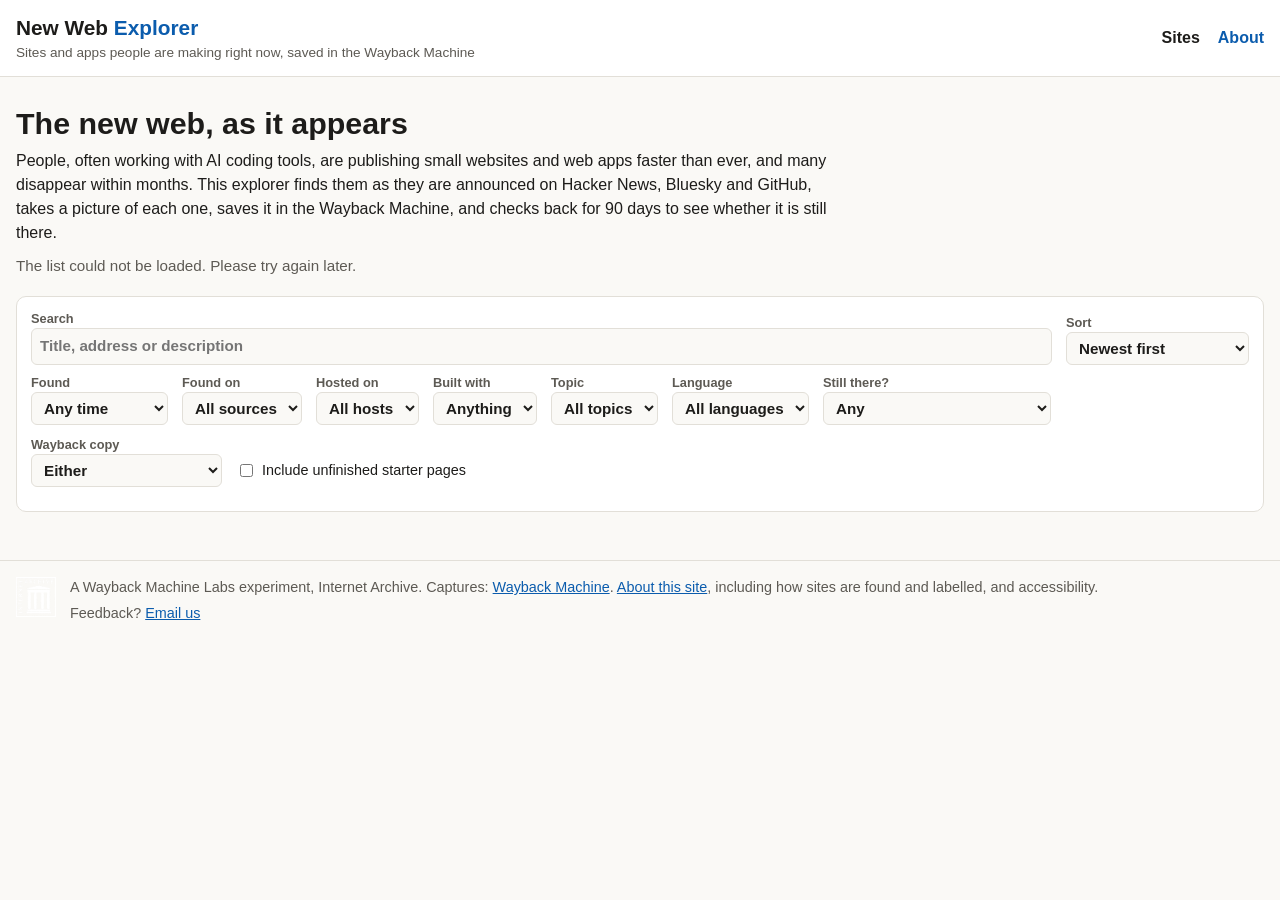
==== public/index.html @ 237f2b35 "Explorer: don't repeat the host as a 'built with' chip Co-Authored-By: Claude Opus 5.5 <noreply@anth" ====
<!doctype html>
<html lang="en">
<head>
<meta charset="utf-8">
<meta name="viewport" content="width=device-width, initial-scale=1">
<title>New Web Explorer</title>
<meta name="description" content="Small websites and web apps people are publishing right now, found as they appear, saved in the Wayback Machine, and watched to see how long they last.">
<link rel="stylesheet" href="style.css?v=1">
</head>
<body>
<a class="skip" href="#results">Skip to the sites</a>
<header class="top"><div class="wrap">
  <a class="brand" href="./">New Web <span>Explorer</span>
    <small>Sites and apps people are making right now, saved in the Wayback Machine</small></a>
  <nav aria-label="Site"><a href="./" aria-current="page">Sites</a><a href="about.html">About</a></nav>
</div></header>

<main class="wrap">
<section class="hero">
  <h1>The new web, as it appears</h1>
  <p>People, often working with AI coding tools, are publishing small websites and web apps faster than ever, and many
  disappear within months. This explorer finds them as they are announced on Hacker News, Bluesky and GitHub, takes a
  picture of each one, saves it in the Wayback Machine, and checks back for 90 days to see whether it is still there.</p>
  <p class="stats" id="stats" aria-live="polite">Loading…</p>
</section>

<form class="filters" id="filters" role="search" aria-label="Filter the sites" onsubmit="return false">
  <div class="row">
    <label class="grow"><span>Search</span><input type="search" name="q" placeholder="Title, address or description"></label>
    <label><span>Sort</span><select name="sort">
      <option value="new">Newest first</option><option value="old">Oldest first</option>
      <option value="mentions">Most mentioned</option><option value="points">Hacker News points</option></select></label>
  </div>
  <div class="row">
    <label><span>Found</span><select name="since">
      <option value="">Any time</option><option value="1">Last 24 hours</option><option value="7">Last 7 days</option><option value="30">Last 30 days</option></select></label>
    <label><span>Found on</span><select name="source"><option value="">All sources</option></select></label>
    <label><span>Hosted on</span><select name="platform"><option value="">All hosts</option></select></label>
    <label><span>Built with</span><select name="tech"><option value="">Anything</option></select></label>
    <label><span>Topic</span><select name="topic"><option value="">All topics</option></select></label>
    <label><span>Language</span><select name="lang"><option value="">All languages</option></select></label>
    <label><span>Still there?</span><select name="status"><option value="">Any</option>
      <option value="up">Up</option><option value="moved">Moved to another address</option><option value="gone">Gone</option><option value="trouble">Not answering</option></select></label>
    <label><span>Wayback copy</span><select name="saved"><option value="">Either</option><option value="1">Saved by this project</option><option value="0">Not yet</option></select></label>
    <label class="check"><input type="checkbox" name="starters" value="1"> <span>Include unfinished starter pages</span></label>
  </div>
  <div class="days" id="days" aria-label="Sites found per day; choose a day to see only that day"></div>
  <p class="active" id="active"></p>
</form>

<section aria-label="Sites" id="results" tabindex="-1">
  <p class="count" id="count"></p>
  <ol class="grid" id="grid"></ol>
  <p class="more" id="more"></p>
</section>
<noscript><p>This explorer needs JavaScript to filter the list. The full list is at <a href="data/sites.json">data/sites.json</a>.</p></noscript>
</main>

<footer class="wrap foot">
  <a href="https://archive.org/"><img src="internet-archive.png" alt="Internet Archive" width="40" height="40"></a>
  <div>
    <p>A Wayback Machine Labs experiment, Internet Archive. Captures: <a href="https://web.archive.org/">Wayback Machine</a>.
    <a href="about.html">About this site</a>, including how sites are found and labelled, and accessibility.</p>
    <p>Feedback? <a href="mailto:info@archive.org?subject=New%20Web%20Explorer">Email us</a></p>
  </div>
</footer>
<script src="app.js?v=2"></script>
</body>
</html>
---- public/style.css ----
:root {
  --bg: #faf9f6; --card: #fff; --fg: #1d1c1a; --mute: #5d5a54; --line: #e2dfd8; --accent: #0b5cad; --accent-bg: #e8f0fa;
  --chip: #f1efe9; --up: #1a7f37; --moved: #8a5a00; --gone: #b42318; --trouble: #6e6a62; --bar: #9fb9d6; --bar-on: #0b5cad;
}
@media (prefers-color-scheme: dark) {
  :root { --bg: #151515; --card: #1e1e1e; --fg: #ecebe8; --mute: #a8a49c; --line: #34322e; --accent: #7ab3f0; --accent-bg: #1c2a3a;
    --chip: #2a2926; --up: #5cc878; --moved: #e0a83a; --gone: #ff8a7a; --trouble: #a8a49c; --bar: #3d5878; --bar-on: #7ab3f0; }
}
* { box-sizing: border-box; }
body { margin: 0; background: var(--bg); color: var(--fg); font: 16px/1.5 -apple-system, BlinkMacSystemFont, "Segoe UI", Roboto, sans-serif; }
a { color: var(--accent); }
a:focus-visible, button:focus-visible, select:focus-visible, input:focus-visible { outline: 3px solid var(--accent); outline-offset: 2px; }
.wrap { max-width: 1280px; margin: 0 auto; padding: 0 16px; }
.skip { position: absolute; left: -9999px; } .skip:focus { left: 16px; top: 8px; background: var(--card); padding: 8px; z-index: 10; }

.top { border-bottom: 1px solid var(--line); background: var(--card); }
.top .wrap { display: flex; align-items: center; justify-content: space-between; gap: 16px; padding-top: 12px; padding-bottom: 12px; flex-wrap: wrap; }
.brand { color: var(--fg); text-decoration: none; font-weight: 700; font-size: 1.3rem; }
.brand span { color: var(--accent); }
.brand small { display: block; font-weight: 400; font-size: .85rem; color: var(--mute); }
nav a { margin-left: 18px; text-decoration: none; font-weight: 600; }
nav a[aria-current] { color: var(--fg); }

.hero h1 { font-size: 1.9rem; margin: 28px 0 8px; line-height: 1.2; }
.hero p { max-width: 820px; margin: 0 0 10px; }
.hero .stats { color: var(--mute); font-size: .95rem; }

.filters { background: var(--card); border: 1px solid var(--line); border-radius: 10px; padding: 12px 14px; margin: 18px 0; }
.filters .row { display: flex; flex-wrap: wrap; gap: 10px 14px; align-items: flex-end; margin-bottom: 8px; }
.filters label { display: flex; flex-direction: column; font-size: .8rem; color: var(--mute); font-weight: 600; }
.filters label.grow { flex: 1 1 260px; }
.filters label.check { flex-direction: row; align-items: center; gap: 6px; font-weight: 400; color: var(--fg); font-size: .9rem; padding-bottom: 6px; }
.filters input[type=search], .filters select { font: inherit; font-size: .95rem; padding: 6px 8px; border: 1px solid var(--line);
  border-radius: 6px; background: var(--bg); color: var(--fg); max-width: 230px; }
.filters input[type=search] { max-width: none; width: 100%; }
.active { margin: 4px 0 0; font-size: .9rem; }
.days { display: flex; align-items: flex-end; gap: 10px; margin-top: 6px; }
.days .lbl { font-size: .8rem; color: var(--mute); font-weight: 600; white-space: nowrap; }
.bars { display: flex; align-items: flex-end; gap: 2px; height: 64px; overflow-x: auto; }
.bar { display: flex; align-items: flex-end; height: 64px; width: 14px; flex: 0 0 14px; }
.bar span { display: block; width: 100%; background: var(--bar); border-radius: 2px 2px 0 0; }
.bar:hover span, .bar.on span { background: var(--bar-on); }

.count { color: var(--mute); margin: 0 0 10px; }
.grid { list-style: none; padding: 0; margin: 0; display: grid; grid-template-columns: repeat(auto-fill, minmax(280px, 1fr)); gap: 16px; }
.card { background: var(--card); border: 1px solid var(--line); border-radius: 10px; overflow: hidden; display: flex; flex-direction: column; }
.shot { position: relative; display: block; aspect-ratio: 1.6; background: var(--chip); border-bottom: 1px solid var(--line); }
.shot img { width: 100%; height: 100%; object-fit: cover; object-position: top; display: block; }
.noimg { display: flex; height: 100%; align-items: center; justify-content: center; color: var(--mute); }
.status { position: absolute; top: 8px; left: 8px; font-size: .75rem; font-weight: 700; padding: 2px 8px; border-radius: 99px; background: var(--card); border: 1px solid var(--line); }
.s-up { color: var(--up); } .s-moved { color: var(--moved); } .s-gone { color: var(--gone); } .s-trouble, .s-unchecked { color: var(--trouble); }
.body { padding: 10px 12px 12px; display: flex; flex-direction: column; flex: 1; }
.body h2 { font-size: 1.02rem; margin: 0; line-height: 1.3; overflow-wrap: anywhere; }
.body h2 a { color: var(--fg); text-decoration: none; } .body h2 a:hover { text-decoration: underline; }
.addr { margin: 2px 0 6px; font-size: .85rem; color: var(--mute); overflow-wrap: anywhere; }
.desc { margin: 0 0 8px; font-size: .9rem; display: -webkit-box; -webkit-line-clamp: 3; -webkit-box-orient: vertical; overflow: hidden; }
.chips { margin: 0 0 8px; display: flex; flex-wrap: wrap; gap: 4px; }
.chip { font-size: .75rem; padding: 1px 7px; border-radius: 99px; background: var(--chip); color: var(--fg); text-decoration: none; border: 1px solid var(--line); }
.chip:hover { border-color: var(--accent); }
.chip.host { background: var(--accent-bg); }
.chip.topic { font-style: italic; }
.meta { margin: auto 0 6px; font-size: .82rem; color: var(--mute); }
.links { margin: 0; font-size: .88rem; display: flex; justify-content: space-between; gap: 8px; flex-wrap: wrap; }
.dead { color: var(--gone); }
.more { text-align: center; margin: 22px 0; }
.btn { display: inline-block; padding: 8px 18px; border-radius: 8px; background: var(--accent); color: #fff; text-decoration: none; font-weight: 600; }
@media (prefers-color-scheme: dark) { .btn { color: #111; } }

.foot { display: flex; gap: 14px; align-items: flex-start; border-top: 1px solid var(--line); margin-top: 30px; padding-top: 16px; padding-bottom: 30px; font-size: .9rem; color: var(--mute); }
.foot p { margin: 0 0 4px; }
.prose { max-width: 820px; } .prose h2 { margin-top: 28px; } .prose li { margin-bottom: 6px; }
.byline { background: var(--card); border: 1px solid var(--line); border-radius: 8px; padding: 10px 14px; }
@media (max-width: 600px) { .hero h1 { font-size: 1.5rem; } .filters select { max-width: 100%; } .filters label { flex: 1 1 45%; } nav a { margin-left: 0; margin-right: 16px; } }
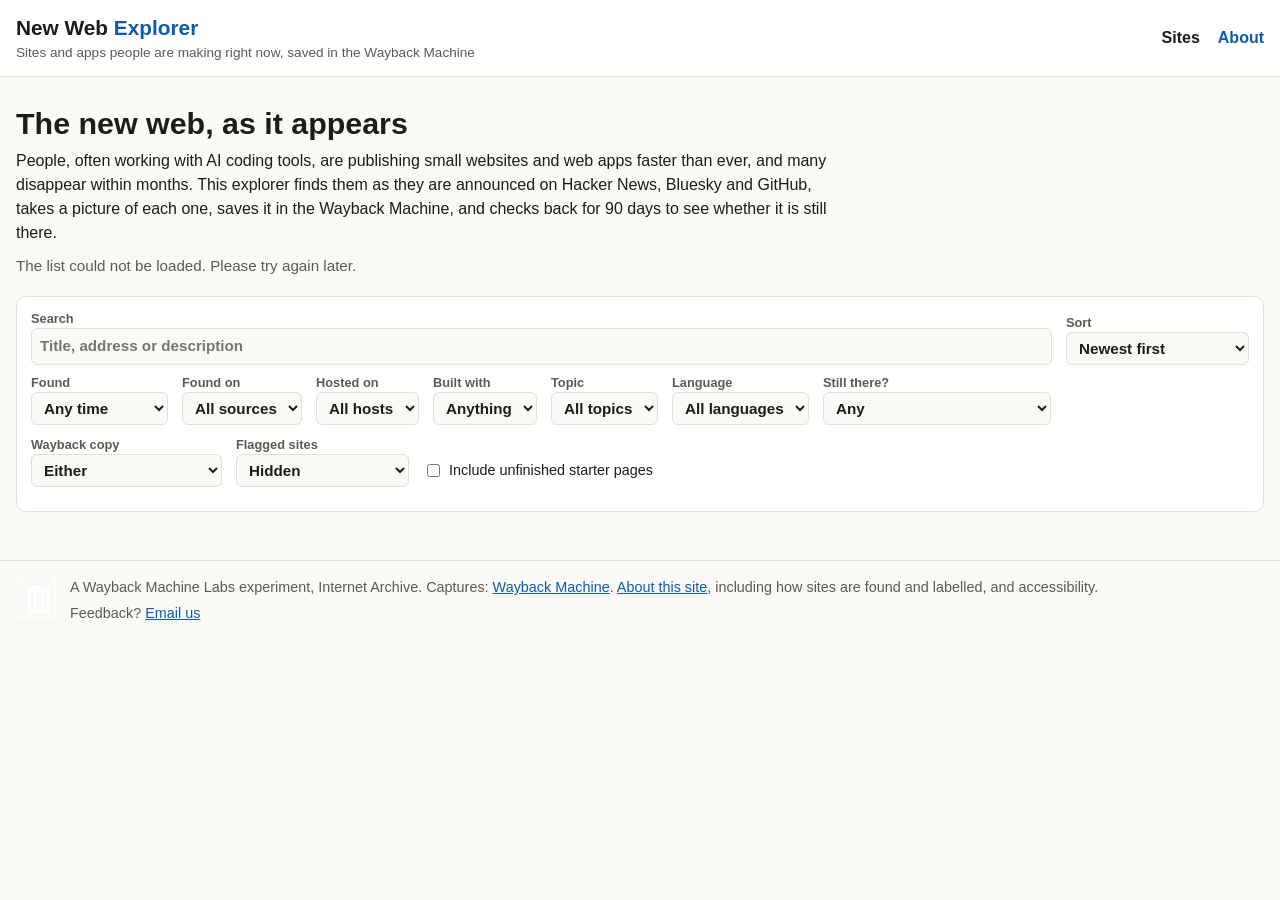
==== commit 7d8ae722: "Explorer: opt-in Flagged sites filter Flagged sites (adult, gambling, phishing, scam) go in data/fla" ====
--- a/public/index.html
+++ b/public/index.html
@@ -5,7 +5,7 @@
 <meta name="viewport" content="width=device-width, initial-scale=1">
 <title>New Web Explorer</title>
 <meta name="description" content="Small websites and web apps people are publishing right now, found as they appear, saved in the Wayback Machine, and watched to see how long they last.">
-<link rel="stylesheet" href="style.css?v=1">
+<link rel="stylesheet" href="style.css?v=3">
 </head>
 <body>
 <a class="skip" href="#results">Skip to the sites</a>
@@ -42,6 +42,8 @@
     <label><span>Still there?</span><select name="status"><option value="">Any</option>
       <option value="up">Up</option><option value="moved">Moved to another address</option><option value="gone">Gone</option><option value="trouble">Not answering</option></select></label>
     <label><span>Wayback copy</span><select name="saved"><option value="">Either</option><option value="1">Saved by this project</option><option value="0">Not yet</option></select></label>
+    <label><span>Flagged sites</span><select name="flagged"><option value="">Hidden</option><option value="all">Show only flagged</option>
+      <option value="adult">Adult</option><option value="gambling">Gambling</option><option value="phishing">Phishing</option><option value="scam">Scam</option></select></label>
     <label class="check"><input type="checkbox" name="starters" value="1"> <span>Include unfinished starter pages</span></label>
   </div>
   <div class="days" id="days" aria-label="Sites found per day; choose a day to see only that day"></div>
@@ -49,6 +51,9 @@
 </form>
 
 <section aria-label="Sites" id="results" tabindex="-1">
+  <p class="flagnote" id="flagnote" hidden>You are looking at sites flagged automatically as adult, gambling, phishing or scam
+    pages. Pictures are blurred until you choose to see them, and pages flagged as phishing have no live link, only the
+    Wayback Machine copy. <a href="./">Back to all sites</a> · <a href="about.html#flagged">About the flags</a></p>
   <p class="count" id="count"></p>
   <ol class="grid" id="grid"></ol>
   <p class="more" id="more"></p>
@@ -64,6 +69,6 @@
     <p>Feedback? <a href="mailto:info@archive.org?subject=New%20Web%20Explorer">Email us</a></p>
   </div>
 </footer>
-<script src="app.js?v=2"></script>
+<script src="app.js?v=3"></script>
 </body>
 </html>
--- a/public/style.css
+++ b/public/style.css
@@ -34,9 +34,9 @@
   border-radius: 6px; background: var(--bg); color: var(--fg); max-width: 230px; }
 .filters input[type=search] { max-width: none; width: 100%; }
 .active { margin: 4px 0 0; font-size: .9rem; }
-.days { display: flex; align-items: flex-end; gap: 10px; margin-top: 6px; }
+.days { display: flex; align-items: flex-end; gap: 10px; margin-top: 6px; min-width: 0; }
 .days .lbl { font-size: .8rem; color: var(--mute); font-weight: 600; white-space: nowrap; }
-.bars { display: flex; align-items: flex-end; gap: 2px; height: 64px; overflow-x: auto; }
+.bars { display: flex; align-items: flex-end; gap: 2px; height: 64px; overflow-x: auto; min-width: 0; flex: 1 1 auto; }
 .bar { display: flex; align-items: flex-end; height: 64px; width: 14px; flex: 0 0 14px; }
 .bar span { display: block; width: 100%; background: var(--bar); border-radius: 2px 2px 0 0; }
 .bar:hover span, .bar.on span { background: var(--bar-on); }
@@ -62,6 +62,12 @@
 .meta { margin: auto 0 6px; font-size: .82rem; color: var(--mute); }
 .links { margin: 0; font-size: .88rem; display: flex; justify-content: space-between; gap: 8px; flex-wrap: wrap; }
 .dead { color: var(--gone); }
+.chip.flag { background: var(--card); color: var(--gone); border-color: var(--gone); font-weight: 700; }
+.shot.veiled img { filter: blur(18px) grayscale(.6); transform: scale(1.1); }
+.shot.veiled { overflow: hidden; }
+.unveil { position: absolute; left: 50%; top: 50%; transform: translate(-50%, -50%); font: inherit; font-size: .88rem; font-weight: 600;
+  padding: 6px 14px; border-radius: 8px; border: 1px solid var(--line); background: var(--card); color: var(--fg); cursor: pointer; }
+.flagnote { background: var(--card); border: 1px solid var(--gone); border-radius: 8px; padding: 10px 14px; font-size: .92rem; }
 .more { text-align: center; margin: 22px 0; }
 .btn { display: inline-block; padding: 8px 18px; border-radius: 8px; background: var(--accent); color: #fff; text-decoration: none; font-weight: 600; }
 @media (prefers-color-scheme: dark) { .btn { color: #111; } }
@@ -70,4 +76,4 @@
 .foot p { margin: 0 0 4px; }
 .prose { max-width: 820px; } .prose h2 { margin-top: 28px; } .prose li { margin-bottom: 6px; }
 .byline { background: var(--card); border: 1px solid var(--line); border-radius: 8px; padding: 10px 14px; }
-@media (max-width: 600px) { .hero h1 { font-size: 1.5rem; } .filters select { max-width: 100%; } .filters label { flex: 1 1 45%; } nav a { margin-left: 0; margin-right: 16px; } }
+@media (max-width: 600px) { .hero h1 { font-size: 1.5rem; } .filters select { max-width: 100%; width: 100%; min-width: 0; } .filters label { flex: 1 1 40%; min-width: 0; } .days { flex-direction: column; align-items: flex-start; } .bars { width: 100%; } nav a { margin-left: 0; margin-right: 16px; } }
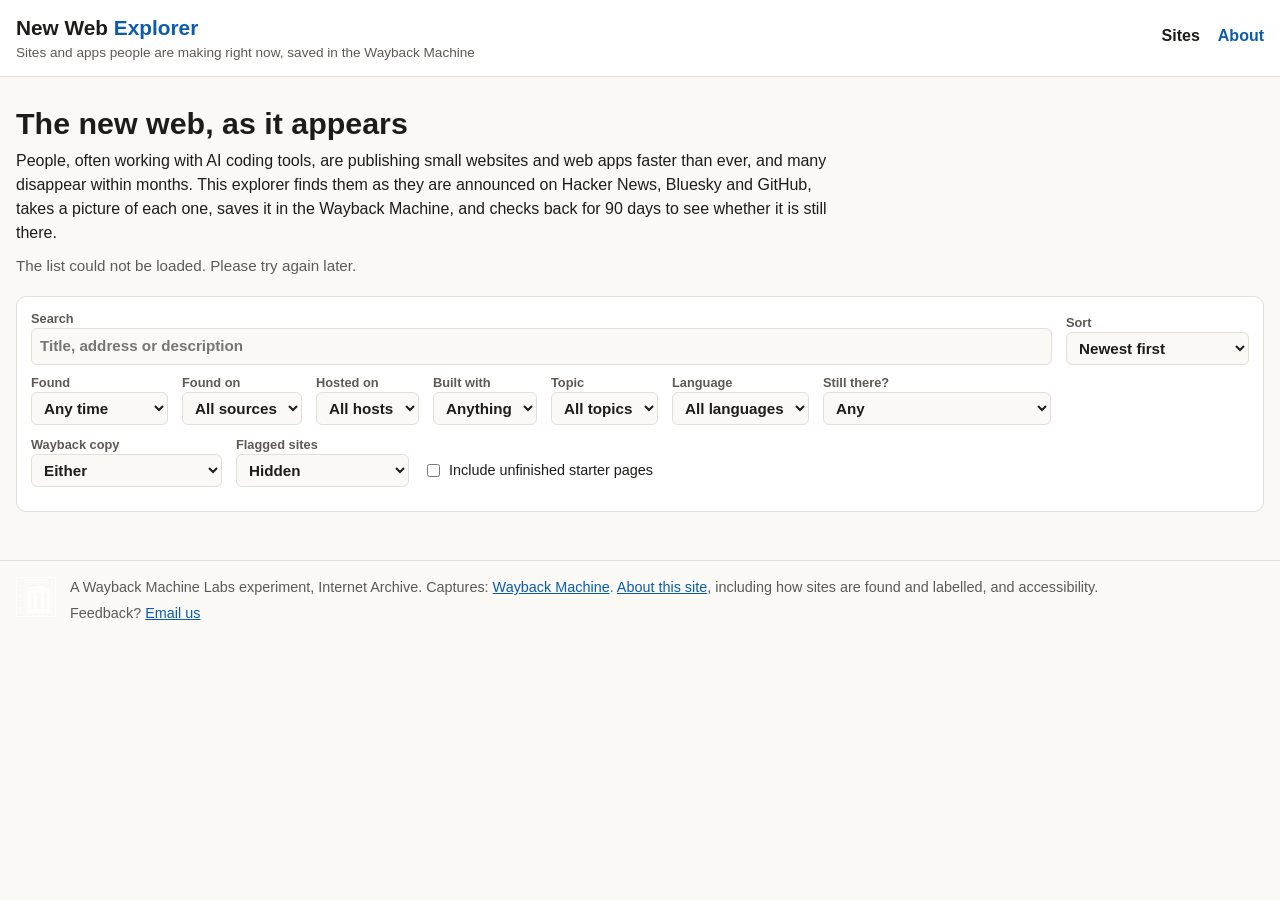
==== commit af674b6c: "Explorer: 'Updated as of' date and time at the top right; marked when updates have paused Co-Authore" ====
--- a/public/index.html
+++ b/public/index.html
@@ -5,14 +5,17 @@
 <meta name="viewport" content="width=device-width, initial-scale=1">
 <title>New Web Explorer</title>
 <meta name="description" content="Small websites and web apps people are publishing right now, found as they appear, saved in the Wayback Machine, and watched to see how long they last.">
-<link rel="stylesheet" href="style.css?v=3">
+<link rel="stylesheet" href="style.css?v=4">
 </head>
 <body>
 <a class="skip" href="#results">Skip to the sites</a>
 <header class="top"><div class="wrap">
   <a class="brand" href="./">New Web <span>Explorer</span>
     <small>Sites and apps people are making right now, saved in the Wayback Machine</small></a>
-  <nav aria-label="Site"><a href="./" aria-current="page">Sites</a><a href="about.html">About</a></nav>
+  <div class="topright">
+    <nav aria-label="Site"><a href="./" aria-current="page">Sites</a><a href="about.html">About</a></nav>
+    <p class="updated" id="updated" aria-live="polite"></p>
+  </div>
 </div></header>
 
 <main class="wrap">
@@ -69,6 +72,6 @@
     <p>Feedback? <a href="mailto:info@archive.org?subject=New%20Web%20Explorer">Email us</a></p>
   </div>
 </footer>
-<script src="app.js?v=3"></script>
+<script src="app.js?v=4"></script>
 </body>
 </html>
--- a/public/style.css
+++ b/public/style.css
@@ -20,6 +20,9 @@
 .brand small { display: block; font-weight: 400; font-size: .85rem; color: var(--mute); }
 nav a { margin-left: 18px; text-decoration: none; font-weight: 600; }
 nav a[aria-current] { color: var(--fg); }
+.topright { display: flex; flex-direction: column; align-items: flex-end; gap: 4px; }
+.updated { margin: 0; font-size: .85rem; color: var(--mute); text-align: right; }
+.updated.stale { color: var(--moved); font-weight: 600; }
 
 .hero h1 { font-size: 1.9rem; margin: 28px 0 8px; line-height: 1.2; }
 .hero p { max-width: 820px; margin: 0 0 10px; }
@@ -76,4 +79,4 @@
 .foot p { margin: 0 0 4px; }
 .prose { max-width: 820px; } .prose h2 { margin-top: 28px; } .prose li { margin-bottom: 6px; }
 .byline { background: var(--card); border: 1px solid var(--line); border-radius: 8px; padding: 10px 14px; }
-@media (max-width: 600px) { .hero h1 { font-size: 1.5rem; } .filters select { max-width: 100%; width: 100%; min-width: 0; } .filters label { flex: 1 1 40%; min-width: 0; } .days { flex-direction: column; align-items: flex-start; } .bars { width: 100%; } nav a { margin-left: 0; margin-right: 16px; } }
+@media (max-width: 600px) { .hero h1 { font-size: 1.5rem; } .filters select { max-width: 100%; width: 100%; min-width: 0; } .filters label { flex: 1 1 40%; min-width: 0; } .days { flex-direction: column; align-items: flex-start; } .bars { width: 100%; } nav a { margin-left: 0; margin-right: 16px; } .topright { align-items: flex-start; } .updated { text-align: left; } }
